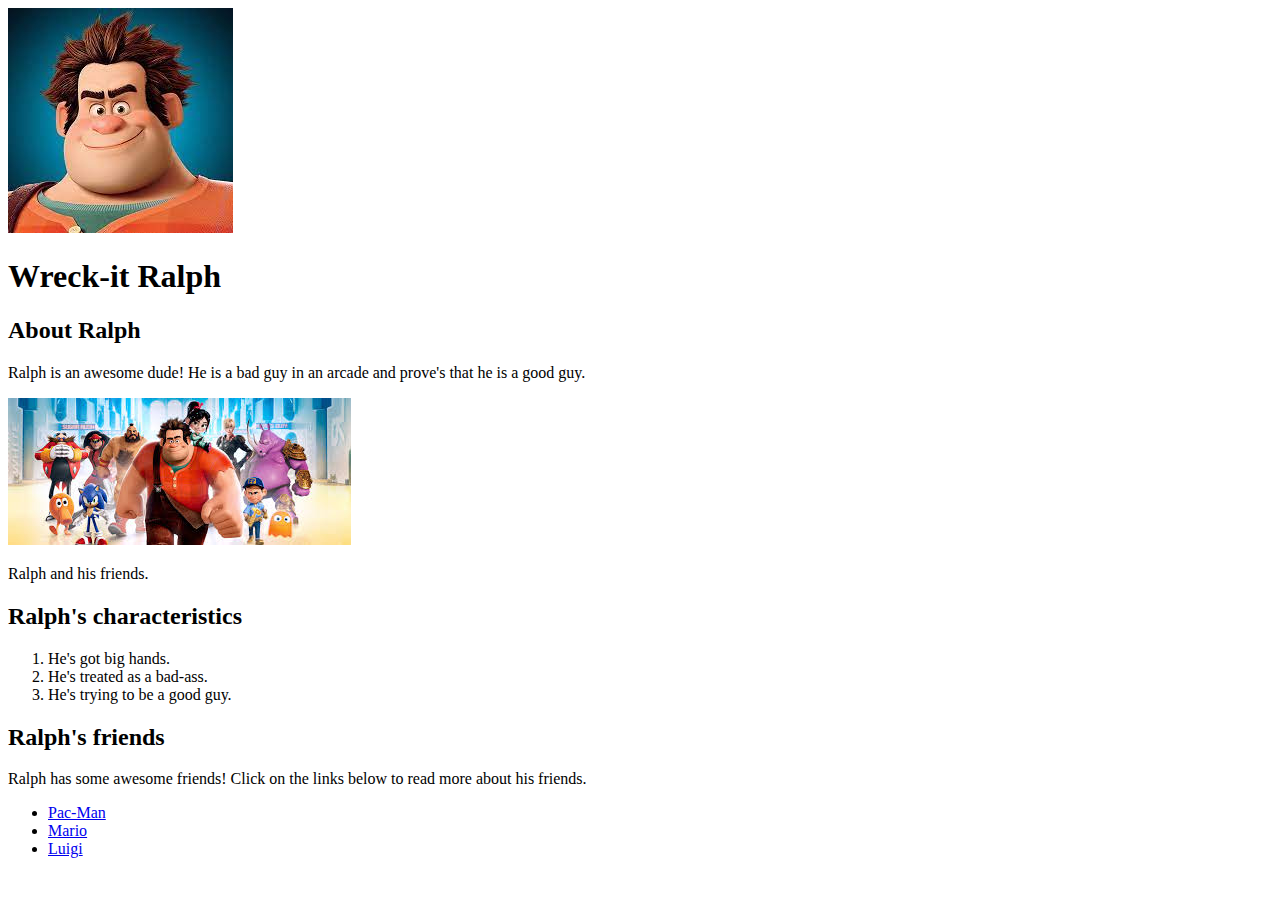
==== index1.html @ c9c737f8 "added an image" ====
<!DOCTYPE html>
<html>
<head>
	<title>Wreck-it Ralph</title>
</head>
<body>
	<!--Header element-->
	<header>
		<img src="img/wreck-it ralph.jpg">
		<h1>Wreck-it Ralph</h1>
	</header>
	<!-- main element -->
	<main>
		<h2>About Ralph</h2>
		<p>
		Ralph is an awesome dude! He is a bad guy in an arcade and prove's that he is a good guy.
		</p>
		<img src="img/ralph and his friends.jpg">
			<p>Ralph and his friends.</p>
	<h2>Ralph's characteristics</h2>
	<ol>
		<li>He's got big hands.</li>
		<li>He's treated as a bad-ass.</li>
		<li>He's trying to be a good guy.</li>
	</ol>
	<h2>Ralph's friends</h2>
	<p>Ralph has some awesome friends! Click on the links below to read more about his friends.</p>
	<ul>
		<li><a href="https://en.wikipedia.org/wiki/Pac-Man">Pac-Man</a></li>
		<li><a href="https://en.wikipedia.org/wiki/Mario">Mario</a></li>
		<li><a href="https://en.wikipedia.org/wiki/Luigi">Luigi</a></li>
	</ul>
	</main>


</body>
</html>
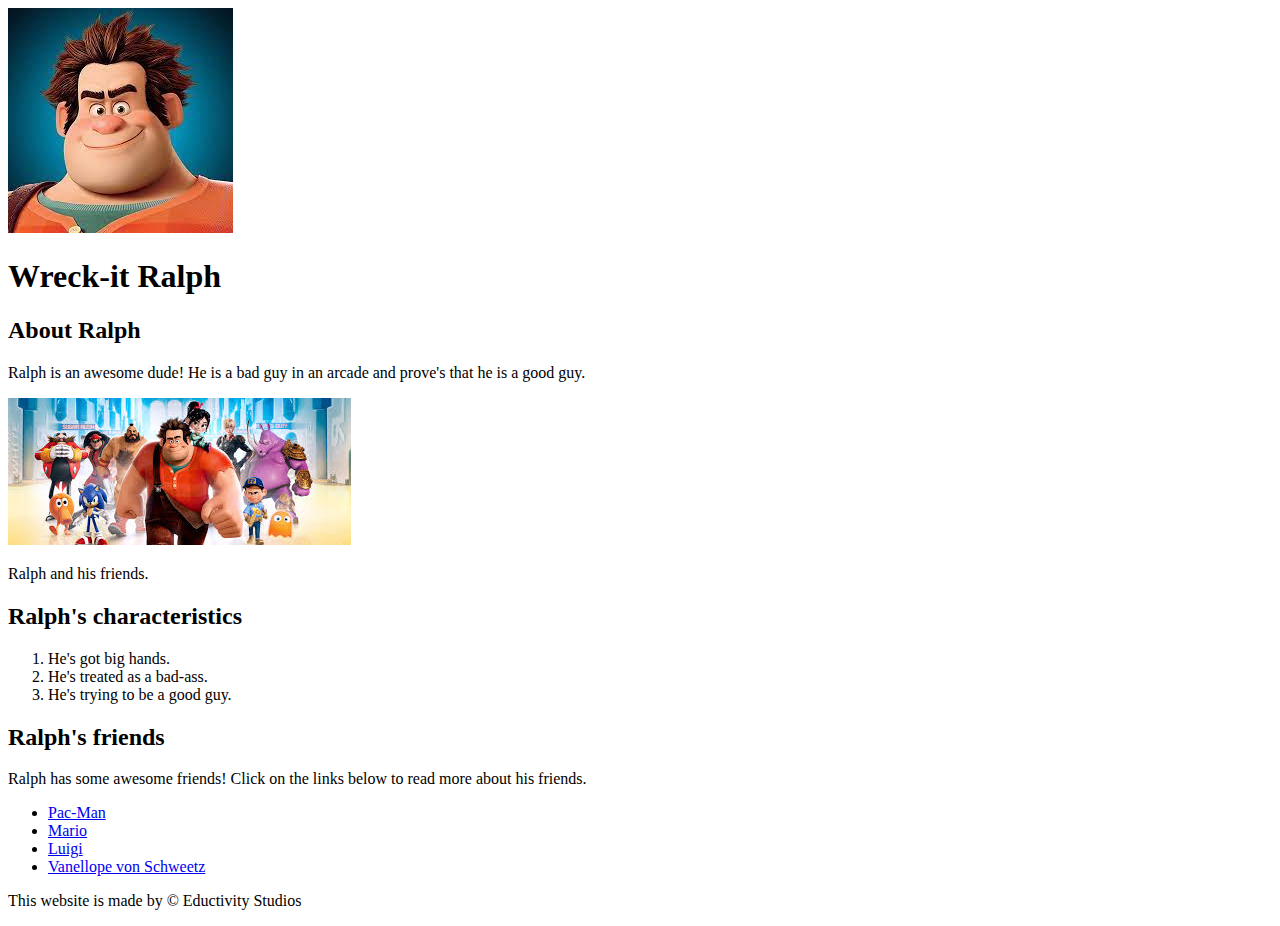
==== commit a2955ab7: "added our character's index.html file and a few images" ====
--- a/index1.html
+++ b/index1.html
@@ -2,6 +2,7 @@
 <html>
 <head>
 	<title>Wreck-it Ralph</title>
+	<link rel="icon" href="img/wreck-it ralph.jpg">
 </head>
 <body>
 	<!--Header element-->
@@ -26,11 +27,16 @@
 	<h2>Ralph's friends</h2>
 	<p>Ralph has some awesome friends! Click on the links below to read more about his friends.</p>
 	<ul>
-		<li><a href="https://en.wikipedia.org/wiki/Pac-Man">Pac-Man</a></li>
-		<li><a href="https://en.wikipedia.org/wiki/Mario">Mario</a></li>
-		<li><a href="https://en.wikipedia.org/wiki/Luigi">Luigi</a></li>
+		<li><a target="_blank" href="https://en.wikipedia.org/wiki/Pac-Man">Pac-Man</a></li>
+		<li><a target="_blank" href="https://en.wikipedia.org/wiki/Mario">Mario</a></li>
+		<li><a  target="_blank" href="https://en.wikipedia.org/wiki/Luigi">Luigi</a></li>
+		<li><a  target="_blank" href="https://disney.fandom.com/wiki/Vanellope_von_Schweetz">Vanellope von Schweetz</a></li>
 	</ul>
 	</main>
+	<!-- footer element -->
+	<footer>
+		<p>This website is made by &copy; Eductivity Studios</p>
+	</footer>
 
 
 </body>
